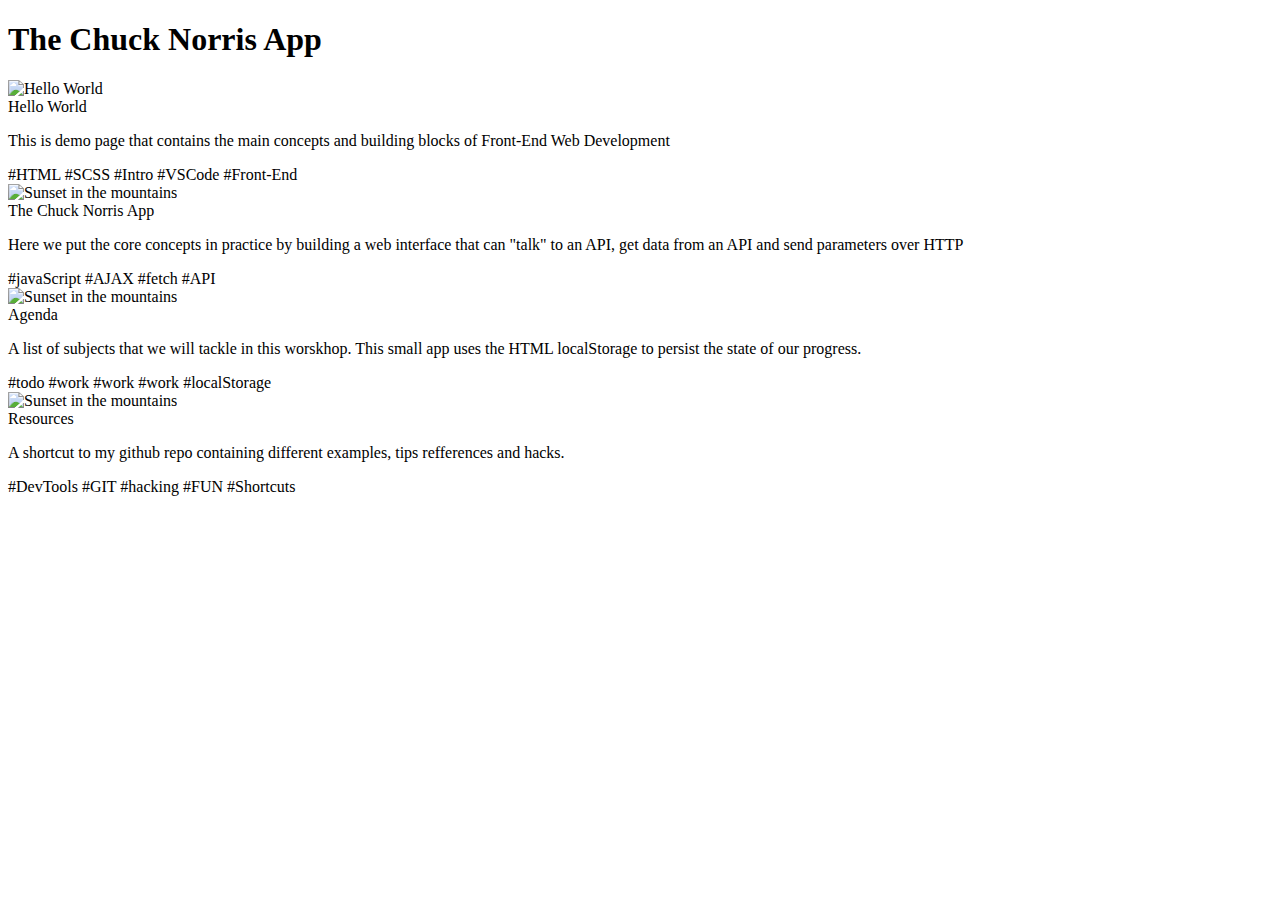
==== index.html @ 44cc3122 "merged master to step 4" ====
<!DOCTYPE html>
<html lang="en">
  <head>
    <meta charset="UTF-8" />
    <meta name="viewport" content="width=device-width, initial-scale=1.0" />
    <meta http-equiv="X-UA-Compatible" content="ie=edge" />
    <title>Introduction to Responsive Web Development</title>
  </head>

   <!-- this is just an example, you whould not write document-level style unless it's REALLY necessary -->
  <style>
    .zoom-me {
      transition: transform 0.5s;
    }

    .zoom-me:hover {
      transform: scale(
        1.1
      );
    }

    a,
    a:hover,
    a:visited,
    a:active {
      text-decoration: none;
      color: inherit;
    }
  </style>

  <link
    rel="stylesheet"
    href="https://cdn.jsdelivr.net/npm/tailwindcss/dist/tailwind.min.css"
  />

  <body>
    <h1 class="text-center py-10 font-serif">The Chuck Norris App</h1>

    <!-- this is a sample card from tailwind -->
    <div class="flex justify-around flex-wrap">
      <a href="./helloWorld/" class="px-6"><!-- this is a relative path -->
        <div class="max-w-xs rounded overflow-hidden shadow-lg zoom-me">
          <img
            class="w-full"
            src="https://res.cloudinary.com/florinasasvei/image/upload/ar_1:1,c_fill,g_auto,e_art:hokusai/v1543434287/HelloWorld.jpg"
            alt="Hello World"
          />
          <div class="px-6 py-4">
            <div class="font-bold text-xl mb-2">Hello World</div>
            <p class="text-grey-darker text-base">
              This is demo page that contains the main concepts and building
              blocks of Front-End Web Development
            </p>
          </div>
          <div class="px-6 py-4">
            <span
              class="inline-block bg-grey-lighter rounded-full px-3 py-1 text-sm font-semibold text-grey-darker hover:text-black"
              >#HTML</span
            >
            <span
              class="inline-block bg-grey-lighter rounded-full px-3 py-1 text-sm font-semibold text-grey-darker hover:text-black"
              >#SCSS
            </span>
            <span
              class="inline-block bg-grey-lighter rounded-full px-3 py-1 text-sm font-semibold text-grey-darker hover:text-black"
              >#Intro</span
            >
            <span
              class="inline-block bg-grey-lighter rounded-full px-3 py-1 text-sm font-semibold text-grey-darker hover:text-black"
              >#VSCode</span
            >
            <span
              class="inline-block bg-grey-lighter rounded-full px-3 py-1 text-sm font-semibold text-grey-darker hover:text-black"
              >#Front-End</span
            >
          </div>
        </div>
      </a>

      <a href="./project/" class="px-6 py-6">
        <div class="max-w-xs rounded overflow-hidden shadow-lg zoom-me">
          <img
            class="w-full"
            src="https://res.cloudinary.com/florinasasvei/image/upload/ar_1:1,c_fill,g_auto,e_art:hokusai/v1543432463/ChuckNorris.jpg"
            alt="Sunset in the mountains"
          />
          <div class="px-6 py-4">
            <div class="font-bold text-xl mb-2">The Chuck Norris App</div>
            <p class="text-grey-darker text-base">
              Here we put the core concepts in practice by building a web
              interface that can "talk" to an API, get data from an API and send
              parameters over HTTP
            </p>
          </div>
          <div class="px-6 py-4">
            <span
              class="inline-block bg-grey-lighter rounded-full px-3 py-1 text-sm font-semibold text-grey-darker hover:text-black"
              >#javaScript</span
            >
            <span
              class="inline-block bg-grey-lighter rounded-full px-3 py-1 text-sm font-semibold text-grey-darker hover:text-black"
              >#AJAX</span
            >
            <span
              class="inline-block bg-grey-lighter rounded-full px-3 py-1 text-sm font-semibold text-grey-darker hover:text-black"
              >#fetch</span
            >
            <span
              class="inline-block bg-grey-lighter rounded-full px-3 py-1 text-sm font-semibold text-grey-darker hover:text-black"
              >#API</span
            >
          </div>
        </div>
      </a>

      <a href="./agenda/" class="px-6 py-6">
        <div class="max-w-xs rounded overflow-hidden shadow-lg zoom-me">
          <img
            class="w-full"
            src="https://res.cloudinary.com/florinasasvei/image/upload/ar_1:1,c_fill,g_auto,e_art:hokusai/v1543699701/Business-Cat.jpg"
            alt="Sunset in the mountains"
          />
          <div class="px-6 py-4">
            <div class="font-bold text-xl mb-2">Agenda</div>
            <p class="text-grey-darker text-base">
              A list of subjects that we will tackle in this worskhop. This
              small app uses the HTML localStorage to persist the state of our
              progress.
            </p>
          </div>
          <div class="px-6 py-4">
            <span
              class="inline-block bg-grey-lighter rounded-full px-3 py-1 text-sm font-semibold text-grey-darker hover:text-black"
              >#todo</span
            >
            <span
              class="inline-block bg-grey-lighter rounded-full px-3 py-1 text-sm font-semibold text-grey-darker hover:text-black"
              >#work</span
            >
            <span
              class="inline-block bg-grey-lighter rounded-full px-3 py-1 text-sm font-semibold text-grey-darker hover:text-black"
              >#work</span
            >
            <span
              class="inline-block bg-grey-lighter rounded-full px-3 py-1 text-sm font-semibold text-grey-darker hover:text-black"
              >#work</span
            >
            <span
              class="inline-block bg-grey-lighter rounded-full px-3 py-1 text-sm font-semibold text-grey-darker hover:text-black"
              >#localStorage</span
            >
          </div>
        </div>
      </a>

      <a
        href="https://github.com/florinasavei/ResponsiveWebDev_PeakIT2018/tree/master/presentation"
        class="px-6 py-6"
      >
        <div class="max-w-xs rounded overflow-hidden shadow-lg zoom-me">
          <img
            class="w-full"
            src="https://res.cloudinary.com/florinasasvei/image/upload/ar_1:1,c_fill,g_auto,e_art:hokusai/v1543434356/TypingCat.gif"
            alt="Sunset in the mountains"
          />
          <div class="px-6 py-4">
            <div class="font-bold text-xl mb-2">Resources</div>
            <p class="text-grey-darker text-base">
              A shortcut to my github repo containing different examples, tips
              refferences and hacks.
            </p>
          </div>
          <div class="px-6 py-4">
            <span
              class="inline-block bg-grey-lighter rounded-full px-3 py-1 text-sm font-semibold text-grey-darker hover:text-black"
              >#DevTools
            </span>
            <span
              class="inline-block bg-grey-lighter rounded-full px-3 py-1 text-sm font-semibold text-grey-darker hover:text-black"
              >#GIT
            </span>
            <span
              class="inline-block bg-grey-lighter rounded-full px-3 py-1 text-sm font-semibold text-grey-darker hover:text-black"
              >#hacking
            </span>
            <span
              class="inline-block bg-grey-lighter rounded-full px-3 py-1 text-sm font-semibold text-grey-darker hover:text-black"
              >#FUN
            </span>
            <span
              class="inline-block bg-grey-lighter rounded-full px-3 py-1 text-sm font-semibold text-grey-darker hover:text-black"
              >#Shortcuts
            </span>
          </div>
        </div>
      </a>
    </div>

    <script>
      console.log("javascript is super-cool!");
    </script>
  </body>
</html>
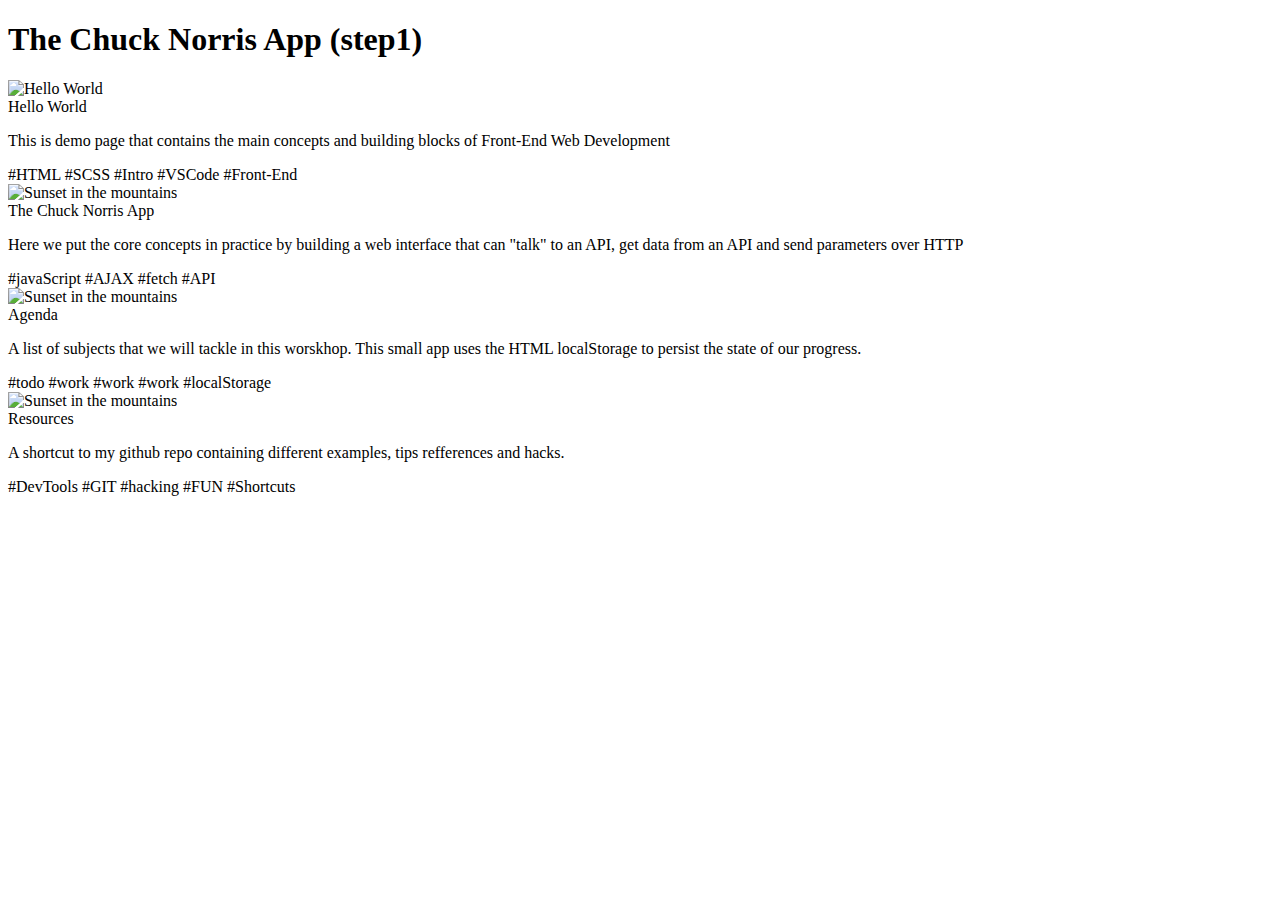
==== commit b8d09501: "fixed adding bug on s step1" ====
--- a/index.html
+++ b/index.html
@@ -34,11 +34,11 @@
   />
 
   <body>
-    <h1 class="text-center py-10 font-serif">The Chuck Norris App</h1>
+    <h1 class="text-center py-10 font-serif">The Chuck Norris App (step1) </h1>
 
     <!-- this is a sample card from tailwind -->
     <div class="flex justify-around flex-wrap">
-      <a href="./helloWorld/" class="px-6"><!-- this is a relative path -->
+      <a href="./helloWorld/" class="px-6 py-4"><!-- this is a relative path -->
         <div class="max-w-xs rounded overflow-hidden shadow-lg zoom-me">
           <img
             class="w-full"
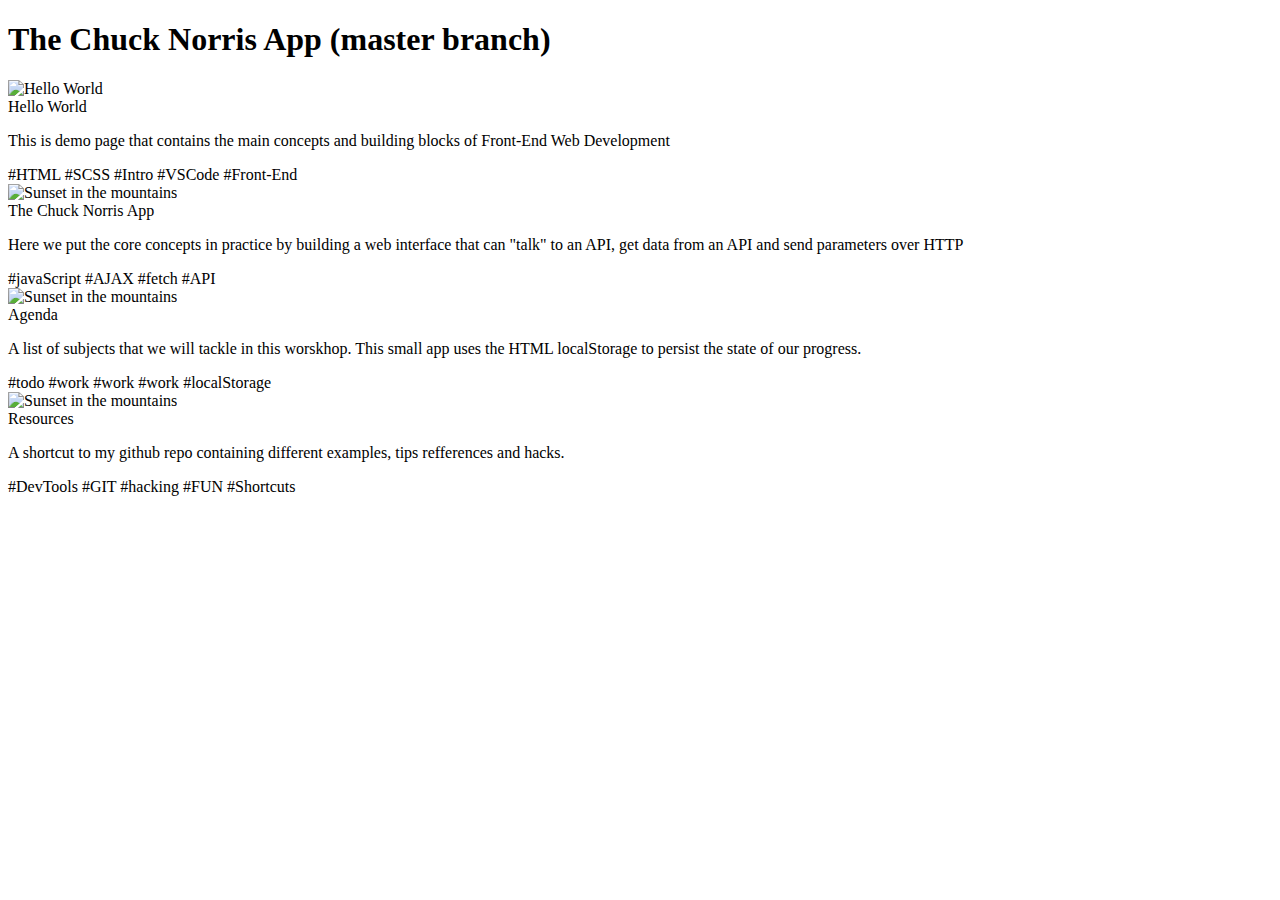
==== commit 3a7c0432: "updated master" ====
--- a/index.html
+++ b/index.html
@@ -34,11 +34,11 @@
   />
 
   <body>
-    <h1 class="text-center py-10 font-serif">The Chuck Norris App (step1) </h1>
+    <h1 class="text-center py-10 font-serif">The Chuck Norris App (master branch)</h1>
 
     <!-- this is a sample card from tailwind -->
     <div class="flex justify-around flex-wrap">
-      <a href="./helloWorld/" class="px-6 py-4"><!-- this is a relative path -->
+      <a href="./helloWorld/" class="px-6"><!-- this is a relative path -->
         <div class="max-w-xs rounded overflow-hidden shadow-lg zoom-me">
           <img
             class="w-full"
